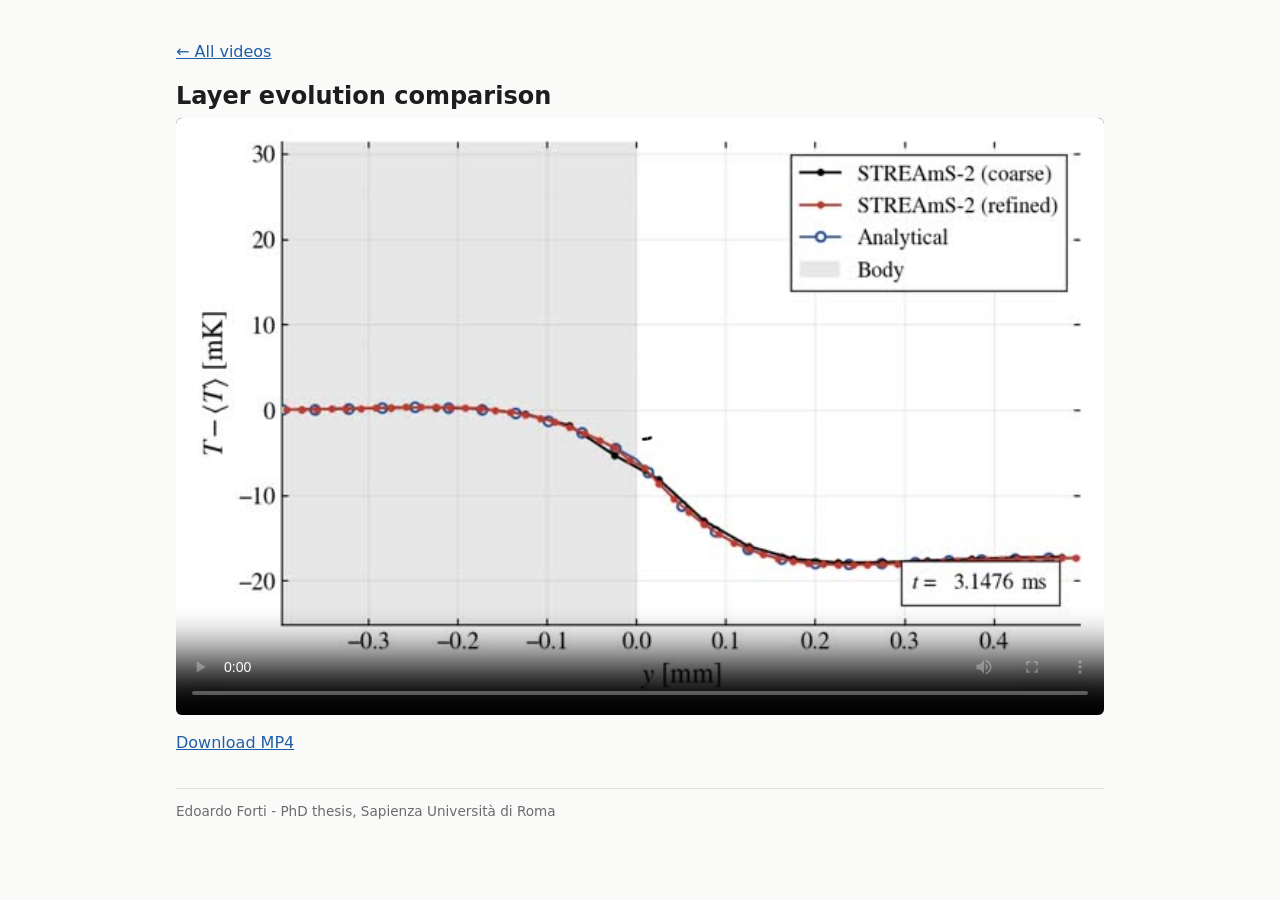
==== layer-evolution/index.html @ 97ab902f "Add thesis videos site and LaTeX QR snippet Co-Authored-By: Claude Opus 5.5 <noreply@anthropic.com>" ====
<!doctype html>
<html lang="en"><head>
<meta charset="utf-8"><meta name="viewport" content="width=device-width,initial-scale=1">
<title>Layer evolution comparison</title>
<link rel="stylesheet" href="../style.css">
</head><body><main>
<header><p><a href="../">&larr; All videos</a></p>
<h1>Layer evolution comparison</h1></header>
<video controls playsinline preload="metadata" poster="../videos/compare_layer_evolution.jpg">
  <source src="../videos/compare_layer_evolution.mp4" type="video/mp4">
  <a href="../videos/compare_layer_evolution.mp4">Download the video</a>
</video>

<p><a href="../videos/compare_layer_evolution.mp4" download>Download MP4</a></p>
<footer>Edoardo Forti - PhD thesis, Sapienza Università di Roma</footer>
</main></body></html>
---- style.css ----
:root{--bg:#fafaf8;--fg:#1d1d1f;--muted:#6b6b70;--line:#e2e2de;--accent:#1f5fa8}
@media (prefers-color-scheme:dark){:root{--bg:#141416;--fg:#ececee;--muted:#9a9aa2;--line:#2c2c30;--accent:#7fb0ec}}
*{box-sizing:border-box}
body{margin:0;background:var(--bg);color:var(--fg);font:16px/1.55 system-ui,-apple-system,"Segoe UI",Roboto,sans-serif}
main{max-width:960px;margin:0 auto;padding:24px 16px 48px}
header p,.desc,footer{color:var(--muted)}
h1{font-size:1.5rem;margin:.2em 0 .3em;line-height:1.25}
a{color:var(--accent)}
video{width:100%;height:auto;background:#000;border-radius:6px;display:block}
.desc{margin:1em 0}
ul{list-style:none;padding:0;display:grid;gap:16px;grid-template-columns:repeat(auto-fill,minmax(260px,1fr))}
li a{display:block;text-decoration:none;color:var(--fg);border:1px solid var(--line);border-radius:8px;overflow:hidden}
li img{width:100%;display:block;aspect-ratio:16/9;object-fit:cover;background:#000}
li span{display:block;padding:10px 12px;font-weight:500}
footer{margin-top:32px;font-size:.85rem;border-top:1px solid var(--line);padding-top:12px}
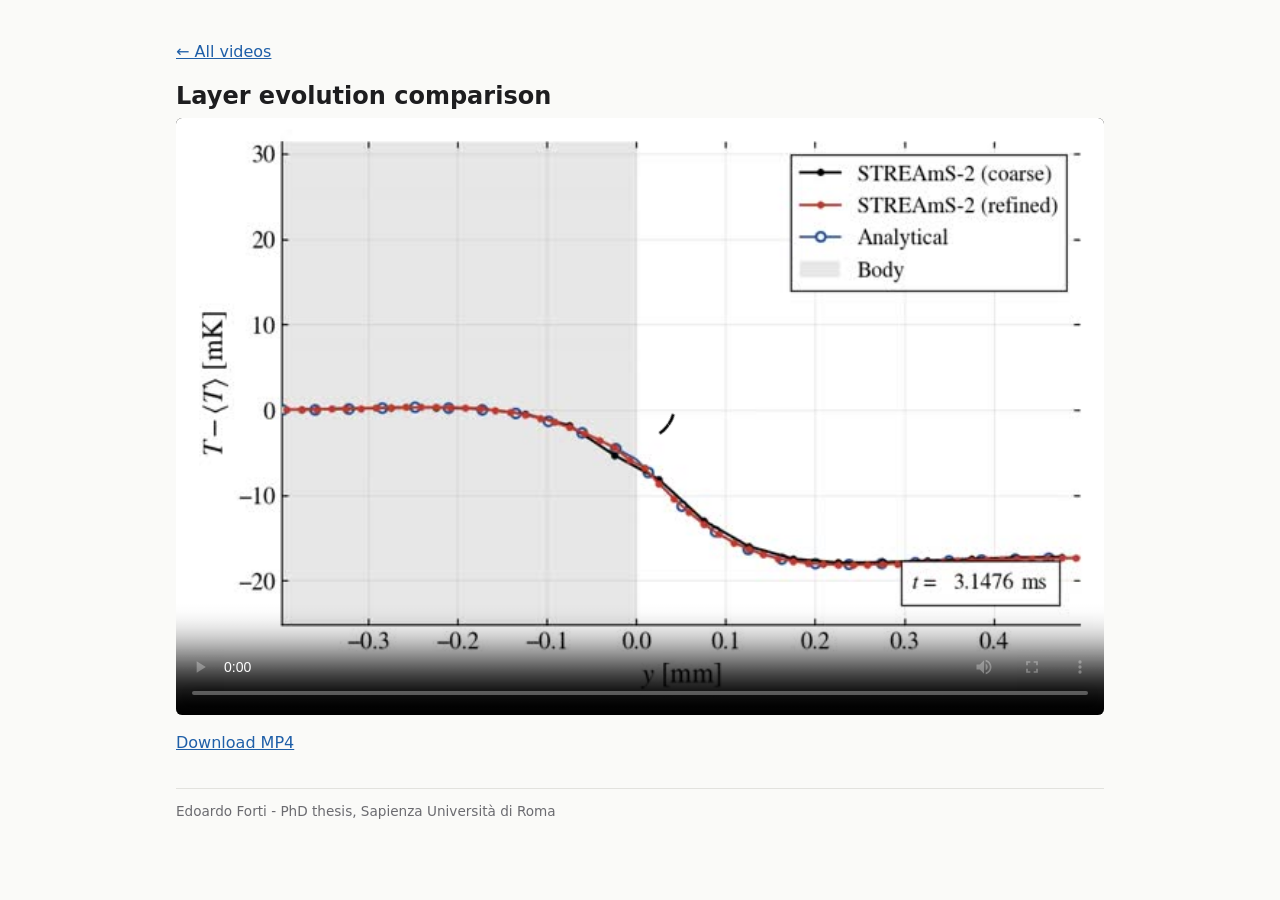
==== commit a6338d67: "Version video URLs so browsers fetch updated files Co-Authored-By: Claude Opus 5.5 <noreply@anthropi" ====
--- a/layer-evolution/index.html
+++ b/layer-evolution/index.html
@@ -6,11 +6,11 @@
 </head><body><main>
 <header><p><a href="../">&larr; All videos</a></p>
 <h1>Layer evolution comparison</h1></header>
-<video controls playsinline preload="metadata" poster="../videos/compare_layer_evolution.jpg">
-  <source src="../videos/compare_layer_evolution.mp4" type="video/mp4">
-  <a href="../videos/compare_layer_evolution.mp4">Download the video</a>
+<video controls playsinline preload="metadata" poster="../videos/compare_layer_evolution.jpg?v=4b94f3ec">
+  <source src="../videos/compare_layer_evolution.mp4?v=fa99f90b" type="video/mp4">
+  <a href="../videos/compare_layer_evolution.mp4?v=fa99f90b">Download the video</a>
 </video>
 
-<p><a href="../videos/compare_layer_evolution.mp4" download>Download MP4</a></p>
+<p><a href="../videos/compare_layer_evolution.mp4?v=fa99f90b" download>Download MP4</a></p>
 <footer>Edoardo Forti - PhD thesis, Sapienza Università di Roma</footer>
 </main></body></html>
